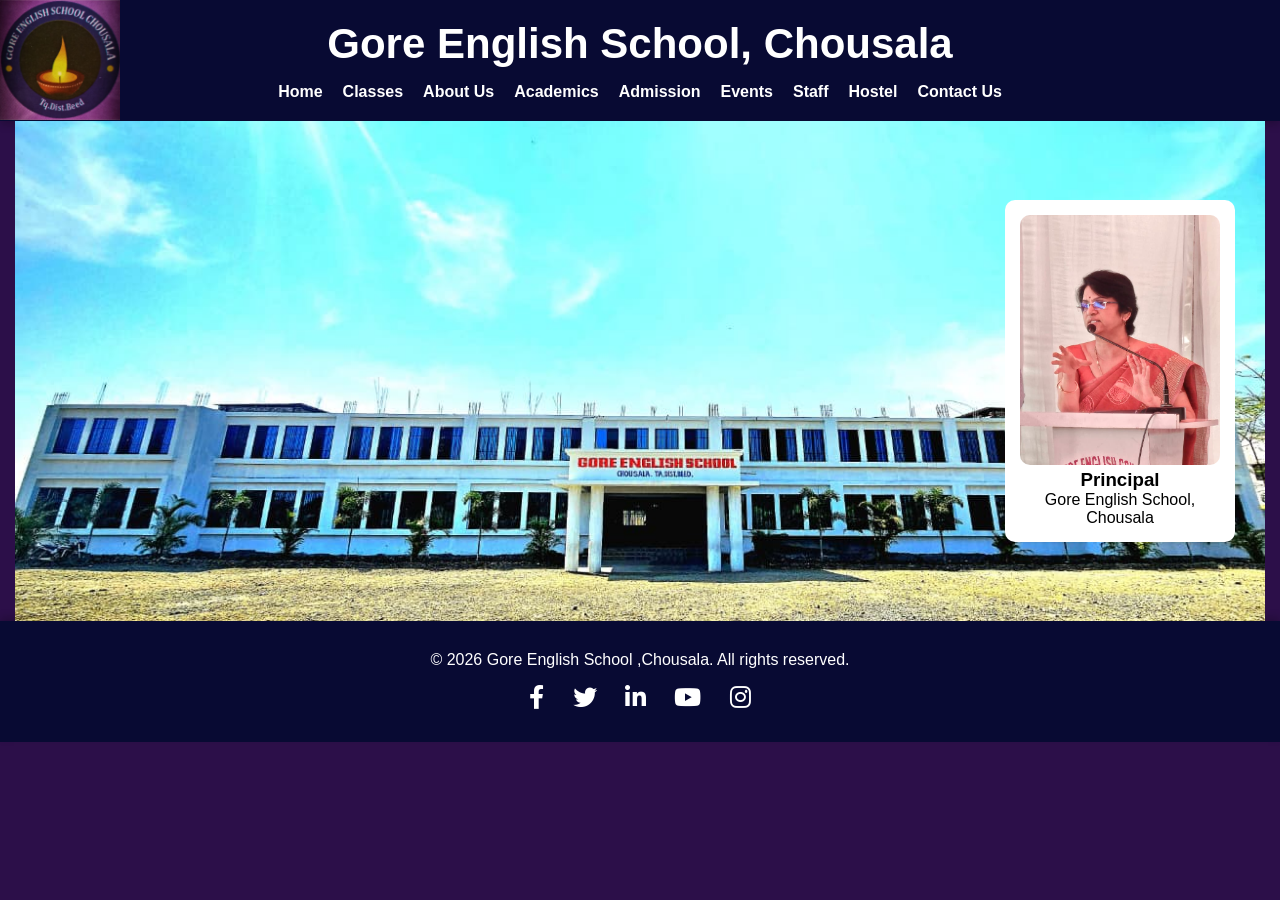
==== index.html @ 479c0037 "Add files via upload" ====
<!DOCTYPE html>
<html lang="en">
<head>
  <meta charset="UTF-8">
  <meta name="viewport" content="width=device-width, initial-scale=1.0">
  <title>Home - Gore English School,Chousala</title>
  <link rel="stylesheet" href="/styles/styles.css">
  <link rel="stylesheet" href="https://cdnjs.cloudflare.com/ajax/libs/font-awesome/6.0.0-beta3/css/all.min.css">
</head>
<style>
  body{
    background-color: #2c0f49; 
  }
  .principal {
    position: absolute;
    top: 50%;
    transform: translateY(-50%);
    right: 30px;
    width: 230px;
    text-align: center;
    background: white;
    padding: 15px;
    border-radius: 10px;
    z-index: 10;
  }
  .principal img{
    width: 200px;
    height: 250px;
    object-fit: cover;
    border-radius: 10px;
  }
</style>
<body>
  <header>
    <div class="container">
      <div class="school-name">
        <h1>Gore English School, Chousala</h1>
      </div>
      <img src="/assets/images/v.png" alt="School Logo" class="logo">
      <nav>
        <ul>
          <li><a href="index.html" class="nav-link">Home</a></li>
          <li><a href="class.html" class="nav-link">Classes</a></li>
          <li><a href="about.html" class="nav-link">About Us</a></li>
          <li><a href="academics.html" class="nav-link">Academics</a></li>
          <li><a href="admission.html" class="nav-link">Admission</a></li>
          <li><a href="events.html" class="nav-link">Events</a></li>
          <li><a href="staff.html" class="nav-link">Staff</a></li>
          <li><a href="hostel.html" class="nav-link">Hostel</a></li>
          <li><a href="contact.html" class="nav-link">Contact Us</a></li>
        </ul>
      </nav>
    </div>
  </header>
  
  <main>
  
    <!-- Image Slideshow -->
    <div class="slideshow-container">
      <div class="mySlides">
        <img src="/assets/images/sc1.jpeg" alt="Slide 1">
      </div>
      <div class="mySlides">
        <img src="/assets/images/allstud2.jpeg" alt="Slide 2">
      </div>
      <div class="mySlides">
        <img src="/assets/images/allstud3.jpeg" alt="Slide 3">
      </div>
      <div class="mySlides">
        <img src="/assets/images/event.jpeg" alt="Slide 6"style="height: 500px;width: 1250px;">
      </div>
      <div class="mySlides">
        <img src="/assets/images/allstud4.jpeg" alt="Slide 6"style="height: 500px;width: 1250px;">
      </div>
      <div class="mySlides">
        <img src="/assets/images/allstud.jpeg" alt="Slide 6"style="height: 500px;width: 1250px;">
      </div>
      <div class="principal">
        <img src="/assets/images/pri1.jpg" alt="Principal">
        <h3>Principal</h3>
        <p>Gore English School, Chousala</p>
      </div>
    </div>
     

    <script>
      let slideIndex = 0;

      // Array of image sources
      const images = [
        "sch.jpeg",
        "event.jpeg",
        "lab.png",
        "sports.jpeg",
        
      ];

      function showSlides() {
        let slides = document.querySelectorAll(".mySlides img");
        
        // Hide all slides
        slides.forEach(slide => slide.style.display = "none");

        // Show the current slide
        slides[slideIndex].style.display = "block";

        slideIndex++;
        if (slideIndex >= slides.length) {
          slideIndex = 0;  // Reset index to loop
        }
      }

      setInterval(showSlides, 3000);  // Change image every 3 seconds
      showSlides();  // Initialize the slideshow
    </script>
  </main>

  <footer>
    <div class="container">
      <p>&copy; 2026 Gore English School ,Chousala. All rights reserved.</p>
      <div class="social-icons">
        <a href="https://facebook.com" class="social-icon" title="Facebook"><i class="fab fa-facebook-f"></i></a>
        <a href="https://twitter.com" class="social-icon" title="Twitter"><i class="fab fa-twitter"></i></a>
        <a href="https://linkedin.com" class="social-icon" title="LinkedIn"><i class="fab fa-linkedin-in"></i></a>
        <a href="https://www.youtube.com/@akashshinde1795" class="social-icon" title="YouTube"><i class="fab fa-youtube"></i></a>
        <a href="https://www.instagram.com/gore_english_school_chousala/" class="social-icon" title="Instagram"><i class="fab fa-instagram"></i></a>
      </div>
    </div>
  </footer>
  <script src="/scripts/script.js"></script>
</body>
</html>
---- styles/styles.css ----
* {
  margin: 0;
  padding: 0;
  box-sizing: border-box;
}
body {
  font-family: 'Arial', sans-serif;
}
.map-container {
  margin-top: 2rem;
  border: 2px solid #007bff;
  border-radius: 8px;
  overflow: hidden;
  box-shadow: 0 4px 6px rgba(0, 0, 0, 0.1);
}

.map-container iframe {
  width: 100%;
  height: 400px;
  border: none;
}

.container {
  width: 90%;
  max-width: 1200px;
  margin: 0 auto;
}
h1{
font-size: 42px;
color: #ffffff; 
margin-bottom: 15px;
font-family: 'Arial', sans-serif;
}

header {
  background: linear-gradient(135deg, #080a33, #080a33); 
  color: white;
  padding: 20px 0;
  text-align: center;
  box-shadow: 0 4px 8px rgba(0, 0, 0, 0.2); 
}

.logo {
  width: 120px;
  position: absolute;
  display: block;
  top:0;
  left: 0;
  margin: 0;
}

nav {
  margin-top: 15px;
}

nav ul {
  list-style: none;
  padding: 0;
  display: flex;
  justify-content: center;
  gap: 20px;
}

nav ul li {
  margin: 0;
}

nav ul li a {
  text-decoration: none;
  color: white;
  font-weight: 600;
  font-size: 16px;
  transition: color 0.3s ease, transform 0.3s ease;
}

nav ul li a:hover {
  color: #f39c12;
  text-decoration: none;
  transform: translateY(-2px); 
}

.slideshow-container {
  position: relative;
  width: 100%;
  max-width: 1250px;
  height: 500px;
  margin: auto;
}

.mySlides img {
  width: 100%;
  height: 500px;
  object-fit: cover;
}

.hero {
  height: 200px;
  color: white;
  display: flex;
  align-items: center;
  justify-content: center;
  text-align: center;
  position: relative;
  box-shadow: inset 0 0 10px rgba(0, 0, 0, 0.5);
}

.hero-content h1 {
  font-size: 42px;
  margin-bottom: 15px;
  font-family: 'Arial', sans-serif;
  font-weight: bold;
}

.hero-content p {
  font-size: 20px;
  max-width: 700px; 
  line-height: 1.5;
}

section {
  padding: 60px 20px;
  background-color: #f9f9f9; 
}

section h2 {
  font-size: 32px;
  margin-bottom: 25px;
  text-align: center;
  font-family: 'Arial', sans-serif;
  color: #2c3e50;
}

section p {
  font-size: 18px;
  line-height: 1.8;
  text-align: center;
  color: #555;
}

.image-container {
  margin-top: 30px;
  text-align: center;
}

.image-container img {
  width: 100%;
  max-width: 700px; 
  border-radius: 8px; 
  box-shadow: 0 6px 12px rgba(0, 0, 0, 0.1);
}

.image-title {
  margin-top: 10px;
  font-size: 16px;
  color: #888;
  font-style: italic;
}

footer {
  background: linear-gradient(135deg,  #080a33,  #080a33); 
  color: white;
  padding: 30px 20px;
  text-align: center;
  box-shadow: 0 -4px 8px rgba(0, 0, 0, 0.2);
}

footer p {
  margin-bottom: 15px;
  text-align: center !important;
}

footer .social-icons {
  margin-top: 15px;
}

footer .social-icon {
  color: white;
  margin: 0 12px;
  font-size: 24px;
  transition: color 0.3s ease;
}

footer .social-icon:hover {
  color: #f39c12; 
}
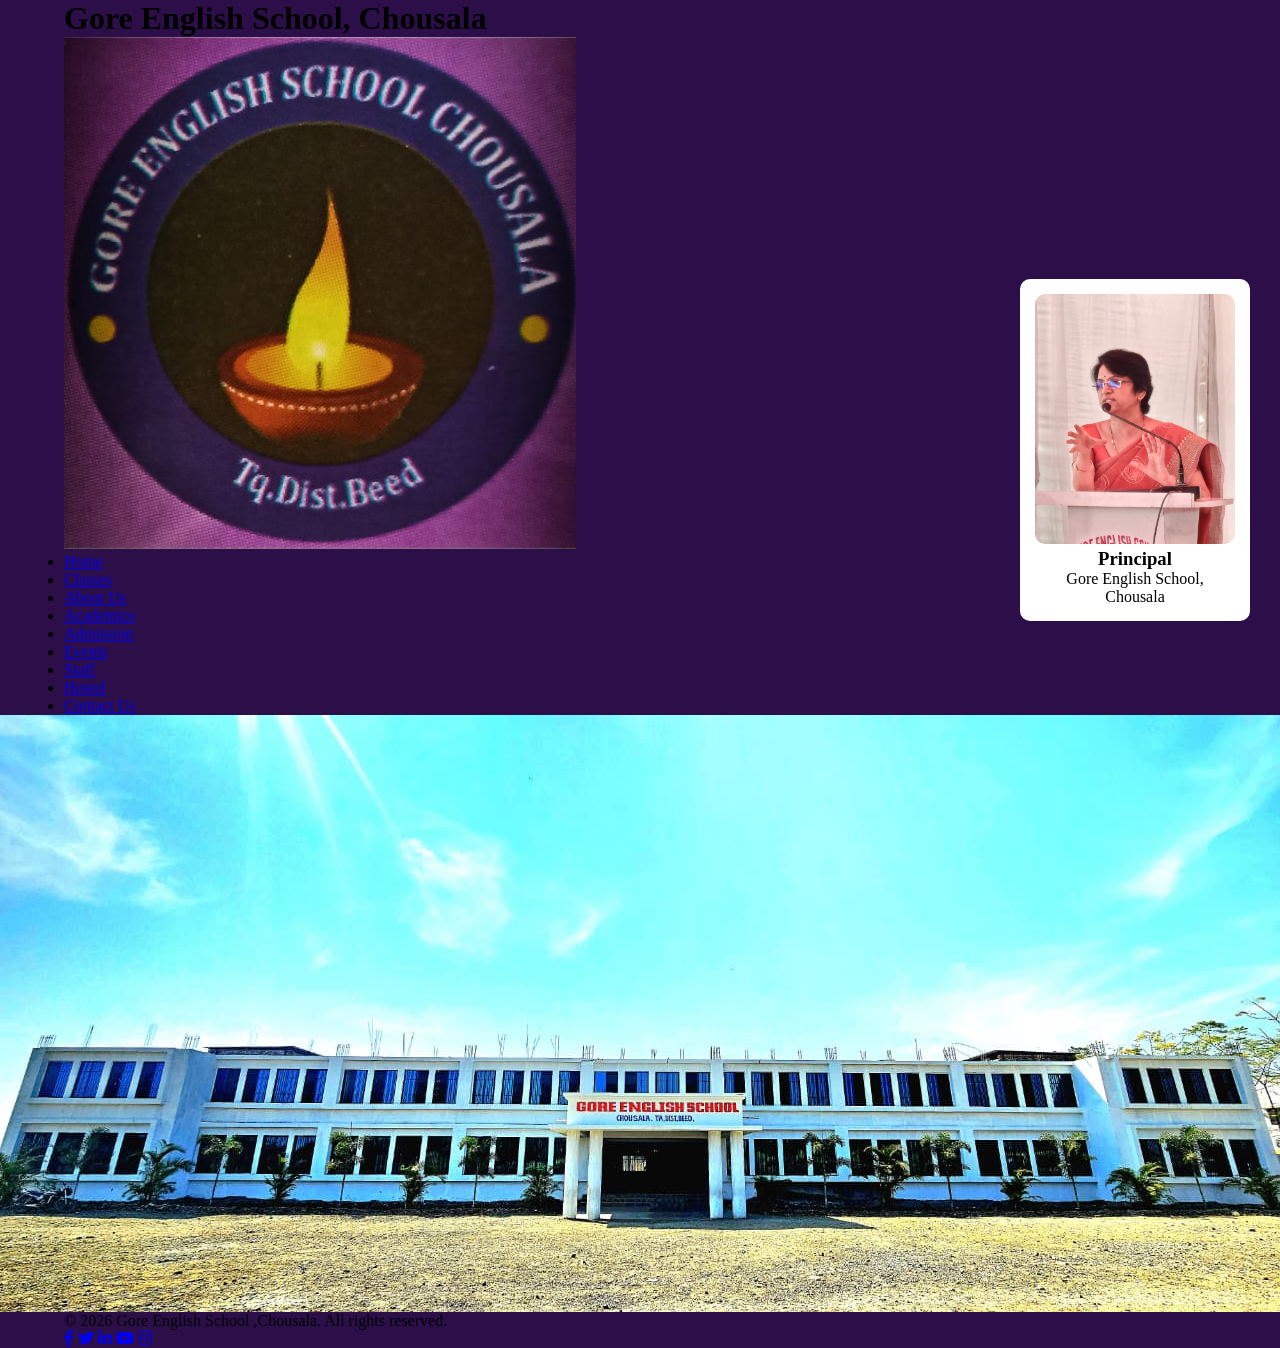
==== commit 698fcfa9: "Update index.html" ====
--- a/index.html
+++ b/index.html
@@ -6,6 +6,8 @@
   <title>Home - Gore English School,Chousala</title>
   <link rel="stylesheet" href="/styles/styles.css">
   <link rel="stylesheet" href="https://cdnjs.cloudflare.com/ajax/libs/font-awesome/6.0.0-beta3/css/all.min.css">
+  <meta name="viewport"
+    content="width=device-width, initial-scale=1.0">
 </head>
 <style>
   body{
@@ -29,6 +31,60 @@
     object-fit: cover;
     border-radius: 10px;
   }
+  * {
+    margin: 0;
+    padding: 0;
+    box-sizing: border-box;
+}
+
+body {
+    width: 100%;
+    overflow-x: hidden;
+}
+
+img {
+    max-width: 100%;
+    height: auto;
+}
+
+.container {
+    width: 90%;
+    max-width: 1200px;
+    margin: auto;
+}
+
+/* Mobile */
+@media (max-width: 768px) {
+
+    .container {
+        width: 94%;
+    }
+
+    h1 {
+        font-size: 28px;
+    }
+
+    h2 {
+        font-size: 24px;
+    }
+
+    p {
+        font-size: 16px;
+    }
+
+    .navbar {
+        flex-direction: column;
+    }
+
+    .content {
+        flex-direction: column;
+    }
+
+    .principal {
+        width: 100%;
+        text-align: center;
+    }
+}
 </style>
 <body>
   <header>
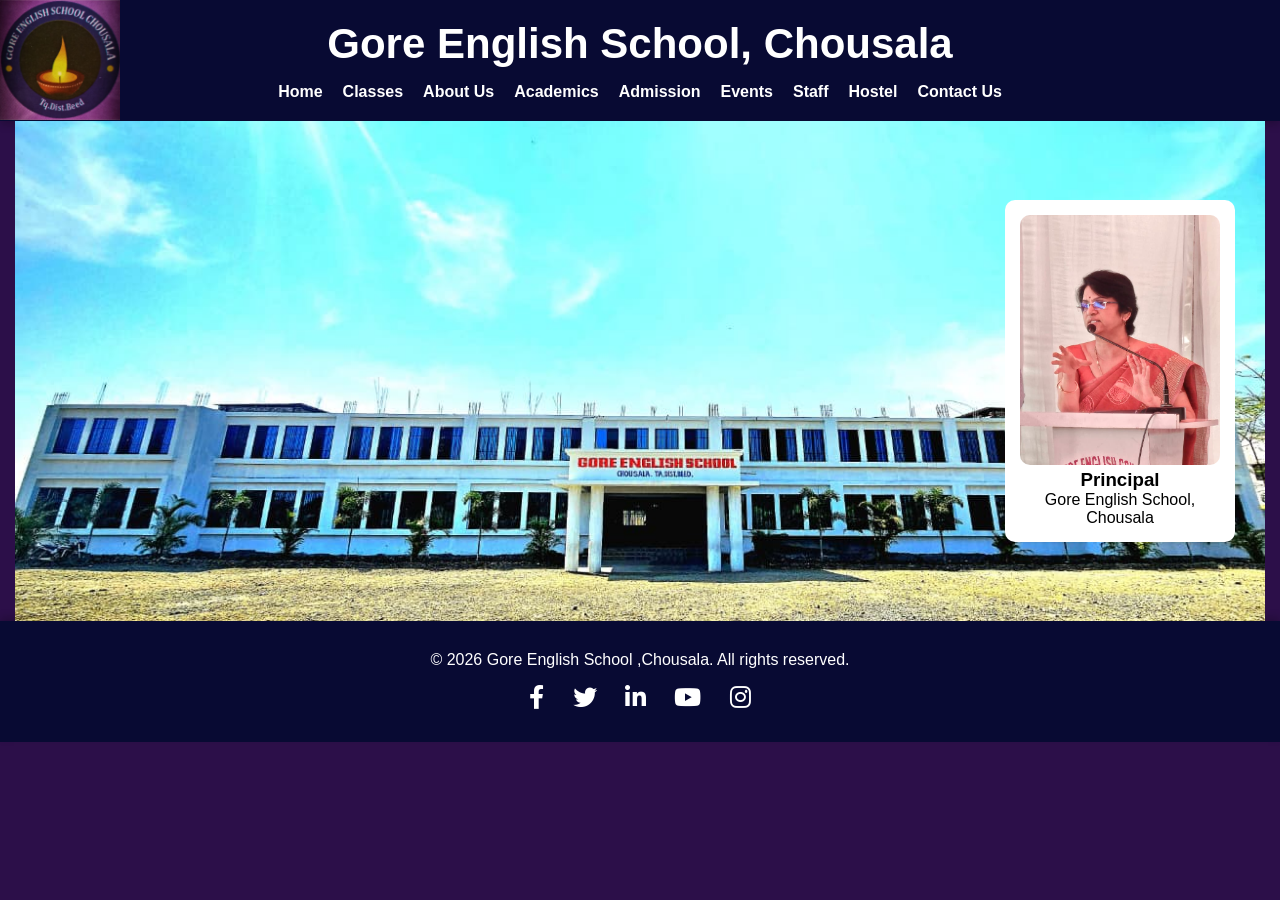
==== commit 885be792: "updated index.html" ====
--- a/index.html
+++ b/index.html
@@ -4,7 +4,7 @@
   <meta charset="UTF-8">
   <meta name="viewport" content="width=device-width, initial-scale=1.0">
   <title>Home - Gore English School,Chousala</title>
-  <link rel="stylesheet" href="/styles/styles.css">
+  <link rel="stylesheet" href="styles.css">
   <link rel="stylesheet" href="https://cdnjs.cloudflare.com/ajax/libs/font-awesome/6.0.0-beta3/css/all.min.css">
   <meta name="viewport"
     content="width=device-width, initial-scale=1.0">
@@ -92,18 +92,18 @@
       <div class="school-name">
         <h1>Gore English School, Chousala</h1>
       </div>
-      <img src="/assets/images/v.png" alt="School Logo" class="logo">
+      <img src="assets/images/v.png" alt="School Logo" class="logo">
       <nav>
         <ul>
           <li><a href="index.html" class="nav-link">Home</a></li>
-          <li><a href="class.html" class="nav-link">Classes</a></li>
-          <li><a href="about.html" class="nav-link">About Us</a></li>
-          <li><a href="academics.html" class="nav-link">Academics</a></li>
-          <li><a href="admission.html" class="nav-link">Admission</a></li>
-          <li><a href="events.html" class="nav-link">Events</a></li>
-          <li><a href="staff.html" class="nav-link">Staff</a></li>
-          <li><a href="hostel.html" class="nav-link">Hostel</a></li>
-          <li><a href="contact.html" class="nav-link">Contact Us</a></li>
+          <li><a href="pages/class.html" class="nav-link">Classes</a></li>
+          <li><a href="pages/about.html" class="nav-link">About Us</a></li>
+          <li><a href="pages/academics.html" class="nav-link">Academics</a></li>
+          <li><a href="pages/admission.html" class="nav-link">Admission</a></li>
+          <li><a href="pages/events.html" class="nav-link">Events</a></li>
+          <li><a href="pages/staff.html" class="nav-link">Staff</a></li>
+          <li><a href="pages/hostel.html" class="nav-link">Hostel</a></li>
+          <li><a href="pages/contact.html" class="nav-link">Contact Us</a></li>
         </ul>
       </nav>
     </div>
@@ -114,25 +114,25 @@
     <!-- Image Slideshow -->
     <div class="slideshow-container">
       <div class="mySlides">
-        <img src="/assets/images/sc1.jpeg" alt="Slide 1">
+        <img src="assets/images/sc1.jpeg" alt="Slide 1">
       </div>
       <div class="mySlides">
-        <img src="/assets/images/allstud2.jpeg" alt="Slide 2">
+        <img src="assets/images/allstud2.jpeg" alt="Slide 2">
       </div>
       <div class="mySlides">
-        <img src="/assets/images/allstud3.jpeg" alt="Slide 3">
+        <img src="assets/images/allstud3.jpeg" alt="Slide 3">
       </div>
       <div class="mySlides">
-        <img src="/assets/images/event.jpeg" alt="Slide 6"style="height: 500px;width: 1250px;">
+        <img src="assets/images/event.jpeg" alt="Slide 6"style="height: 500px;width: 1250px;">
       </div>
       <div class="mySlides">
-        <img src="/assets/images/allstud4.jpeg" alt="Slide 6"style="height: 500px;width: 1250px;">
+        <img src="assets/images/allstud4.jpeg" alt="Slide 6"style="height: 500px;width: 1250px;">
       </div>
       <div class="mySlides">
-        <img src="/assets/images/allstud.jpeg" alt="Slide 6"style="height: 500px;width: 1250px;">
+        <img src="assets/images/allstud.jpeg" alt="Slide 6"style="height: 500px;width: 1250px;">
       </div>
       <div class="principal">
-        <img src="/assets/images/pri1.jpg" alt="Principal">
+        <img src="assets/images/pri1.jpg" alt="Principal">
         <h3>Principal</h3>
         <p>Gore English School, Chousala</p>
       </div>
@@ -183,6 +183,6 @@
       </div>
     </div>
   </footer>
-  <script src="/scripts/script.js"></script>
+  <script src="script.js"></script>
 </body>
 </html>
--- a/styles.css
+++ b/styles.css
@@ -0,0 +1,185 @@
+* {
+  margin: 0;
+  padding: 0;
+  box-sizing: border-box;
+}
+body {
+  font-family: 'Arial', sans-serif;
+}
+.map-container {
+  margin-top: 2rem;
+  border: 2px solid #007bff;
+  border-radius: 8px;
+  overflow: hidden;
+  box-shadow: 0 4px 6px rgba(0, 0, 0, 0.1);
+}
+
+.map-container iframe {
+  width: 100%;
+  height: 400px;
+  border: none;
+}
+
+.container {
+  width: 90%;
+  max-width: 1200px;
+  margin: 0 auto;
+}
+h1{
+font-size: 42px;
+color: #ffffff; 
+margin-bottom: 15px;
+font-family: 'Arial', sans-serif;
+}
+
+header {
+  background: linear-gradient(135deg, #080a33, #080a33); 
+  color: white;
+  padding: 20px 0;
+  text-align: center;
+  box-shadow: 0 4px 8px rgba(0, 0, 0, 0.2); 
+}
+
+.logo {
+  width: 120px;
+  position: absolute;
+  display: block;
+  top:0;
+  left: 0;
+  margin: 0;
+}
+
+nav {
+  margin-top: 15px;
+}
+
+nav ul {
+  list-style: none;
+  padding: 0;
+  display: flex;
+  justify-content: center;
+  gap: 20px;
+}
+
+nav ul li {
+  margin: 0;
+}
+
+nav ul li a {
+  text-decoration: none;
+  color: white;
+  font-weight: 600;
+  font-size: 16px;
+  transition: color 0.3s ease, transform 0.3s ease;
+}
+
+nav ul li a:hover {
+  color: #f39c12;
+  text-decoration: none;
+  transform: translateY(-2px); 
+}
+
+.slideshow-container {
+  position: relative;
+  width: 100%;
+  max-width: 1250px;
+  height: 500px;
+  margin: auto;
+}
+
+.mySlides img {
+  width: 100%;
+  height: 500px;
+  object-fit: cover;
+}
+
+.hero {
+  height: 200px;
+  color: white;
+  display: flex;
+  align-items: center;
+  justify-content: center;
+  text-align: center;
+  position: relative;
+  box-shadow: inset 0 0 10px rgba(0, 0, 0, 0.5);
+}
+
+.hero-content h1 {
+  font-size: 42px;
+  margin-bottom: 15px;
+  font-family: 'Arial', sans-serif;
+  font-weight: bold;
+}
+
+.hero-content p {
+  font-size: 20px;
+  max-width: 700px; 
+  line-height: 1.5;
+}
+
+section {
+  padding: 60px 20px;
+  background-color: #f9f9f9; 
+}
+
+section h2 {
+  font-size: 32px;
+  margin-bottom: 25px;
+  text-align: center;
+  font-family: 'Arial', sans-serif;
+  color: #2c3e50;
+}
+
+section p {
+  font-size: 18px;
+  line-height: 1.8;
+  text-align: center;
+  color: #555;
+}
+
+.image-container {
+  margin-top: 30px;
+  text-align: center;
+}
+
+.image-container img {
+  width: 100%;
+  max-width: 700px; 
+  border-radius: 8px; 
+  box-shadow: 0 6px 12px rgba(0, 0, 0, 0.1);
+}
+
+.image-title {
+  margin-top: 10px;
+  font-size: 16px;
+  color: #888;
+  font-style: italic;
+}
+
+footer {
+  background: linear-gradient(135deg,  #080a33,  #080a33); 
+  color: white;
+  padding: 30px 20px;
+  text-align: center;
+  box-shadow: 0 -4px 8px rgba(0, 0, 0, 0.2);
+}
+
+footer p {
+  margin-bottom: 15px;
+  text-align: center !important;
+}
+
+footer .social-icons {
+  margin-top: 15px;
+}
+
+footer .social-icon {
+  color: white;
+  margin: 0 12px;
+  font-size: 24px;
+  transition: color 0.3s ease;
+}
+
+footer .social-icon:hover {
+  color: #f39c12; 
+}
